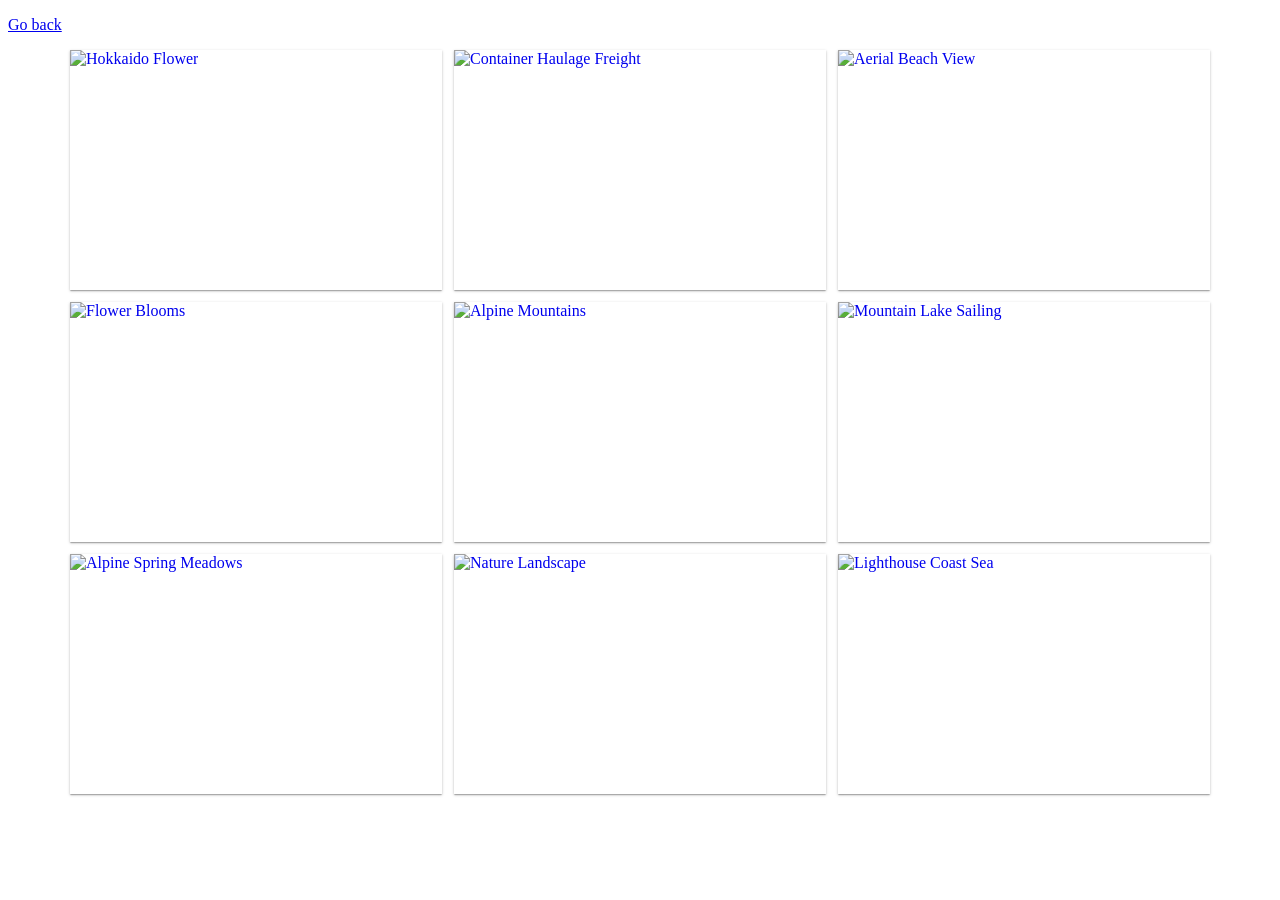
==== 01-gallery.html @ 610c4e2f "решение задач" ====
<!DOCTYPE html>
<html lang="en">
  <head>
    <meta charset="UTF-8" />
    <meta name="viewport" content="width=device-width, initial-scale=1.0" />
    <meta http-equiv="X-UA-Compatible" content="ie=edge" />
    <title>Image gallery</title>
    <link rel="stylesheet" href="https://cdn.jsdelivr.net/npm/basiclightbox@5.0.4/dist/basicLightbox.min.css" />
    <link rel="stylesheet" href="css/common.css" />
    <link rel="stylesheet" href="css/styles.css" />
    
  </head>
  <body>
    <p><a href="index.html">Go back</a></p>

    <!-- Add gallery items to this list -->
    <div class="gallery"></div>

    <script src="js/01-gallery.js" type="module"></script>
    <script src="https://cdn.jsdelivr.net/npm/basiclightbox@5.0.4/dist/basicLightbox.min.js"></script>
  </body>
</html>
---- css/styles.css ----
:root {
  --timing-function: cubic-bezier(0.4, 0, 0.2, 1);
  --animation-duration: 250ms;
}

.gallery {
  display: grid;
  max-width: 1140px;
  grid-template-columns: repeat(auto-fit, minmax(320px, 1fr));
  grid-auto-rows: 240px;
  grid-gap: 12px;
  justify-content: center;
  padding: 0;
  list-style: none;
  margin-left: auto;
  margin-right: auto;
}

.gallery__item {
  position: relative;
  box-shadow: 0px 1px 3px 0px rgba(0, 0, 0, 0.2),
    0px 1px 1px 0px rgba(0, 0, 0, 0.14), 0px 2px 1px -1px rgba(0, 0, 0, 0.12);
}

.gallery__image:hover {
  transform: scale(1.03);
}

.gallery__image {
  height: 100%;
  width: 100%;
  object-fit: cover;
  transition: transform var(--animation-duration) var(--timing-function);
}

.gallery__link {
  display: block;
  text-decoration: none;
  height: 100%;
}

.gallery__link:hover {
  cursor: zoom-in;
}
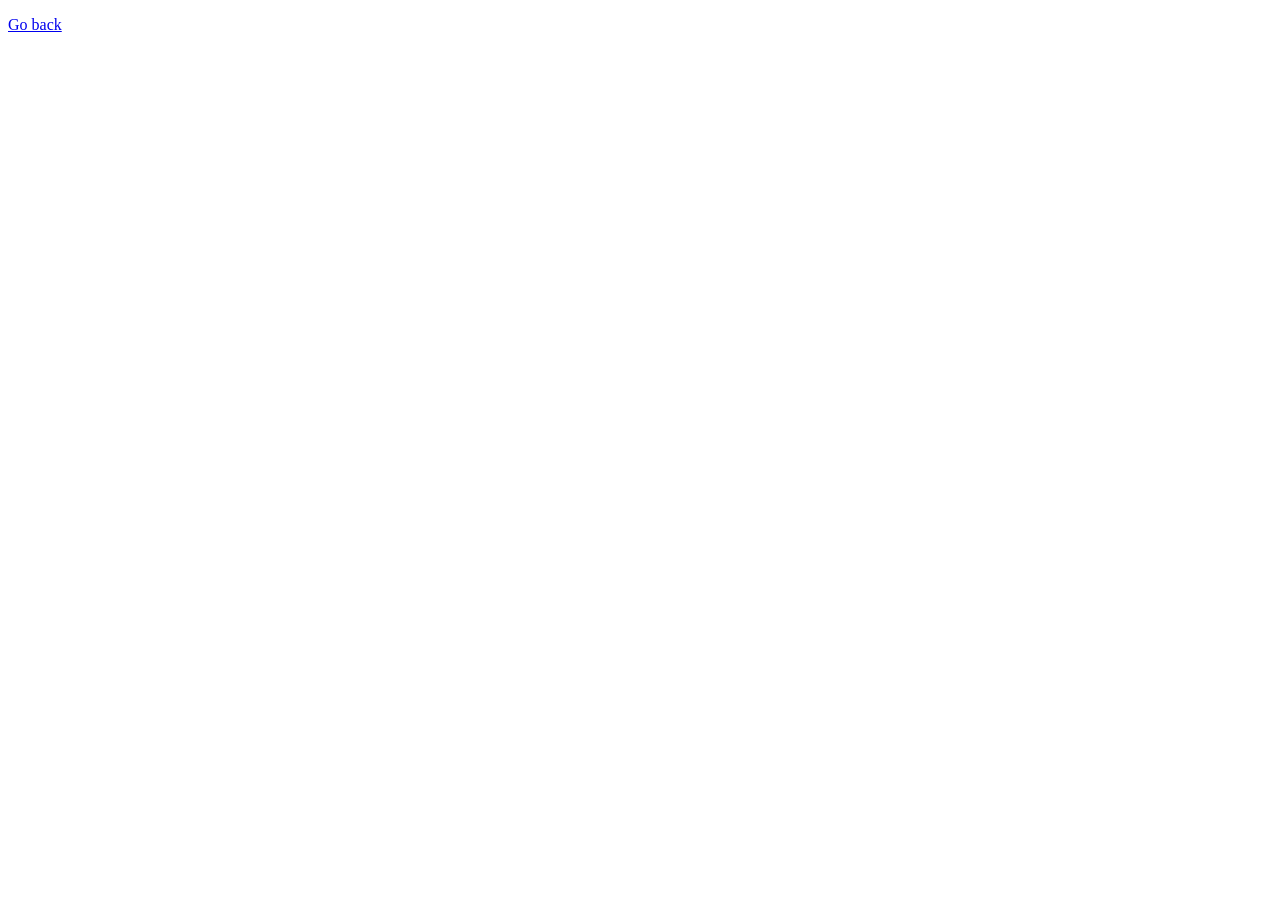
==== commit ebcb2c59: "Deploying to gh-pages from @ MAKCIMELIANO/makcimeliano.github.io@c100087b788f6dc947919df9790d2a5b49c" ====
--- a/01-gallery.html
+++ b/01-gallery.html
@@ -1,22 +1 @@
-<!DOCTYPE html>
-<html lang="en">
-  <head>
-    <meta charset="UTF-8" />
-    <meta name="viewport" content="width=device-width, initial-scale=1.0" />
-    <meta http-equiv="X-UA-Compatible" content="ie=edge" />
-    <title>Image gallery</title>
-    <link rel="stylesheet" href="https://cdn.jsdelivr.net/npm/basiclightbox@5.0.4/dist/basicLightbox.min.css" />
-    <link rel="stylesheet" href="css/common.css" />
-    <link rel="stylesheet" href="css/styles.css" />
-    
-  </head>
-  <body>
-    <p><a href="index.html">Go back</a></p>
-
-    <!-- Add gallery items to this list -->
-    <div class="gallery"></div>
-
-    <script src="js/01-gallery.js" type="module"></script>
-    <script src="https://cdn.jsdelivr.net/npm/basiclightbox@5.0.4/dist/basicLightbox.min.js"></script>
-  </body>
-</html>
+<!DOCTYPE html><html lang="en"><head><meta charset="UTF-8"><meta http-equiv="X-UA-Compatible" content="IE=edge"><meta name="viewport" content="width=device-width, initial-scale=1.0"><title>SimpleLightbox library</title><link rel="stylesheet" href="/goit-js-hw-08/common.e36a6992.css"><link rel="stylesheet" href="/goit-js-hw-08/01-gallery.aea90bad.css"><link rel="stylesheet" href="/goit-js-hw-08/01-gallery.1170ac7c.css"></head><body> <p><a href="/goit-js-hw-08/index.html">Go back</a></p>  <div class="gallery"></div> <script src="/goit-js-hw-08/01-gallery.c30e1747.js"></script> </body></html>
